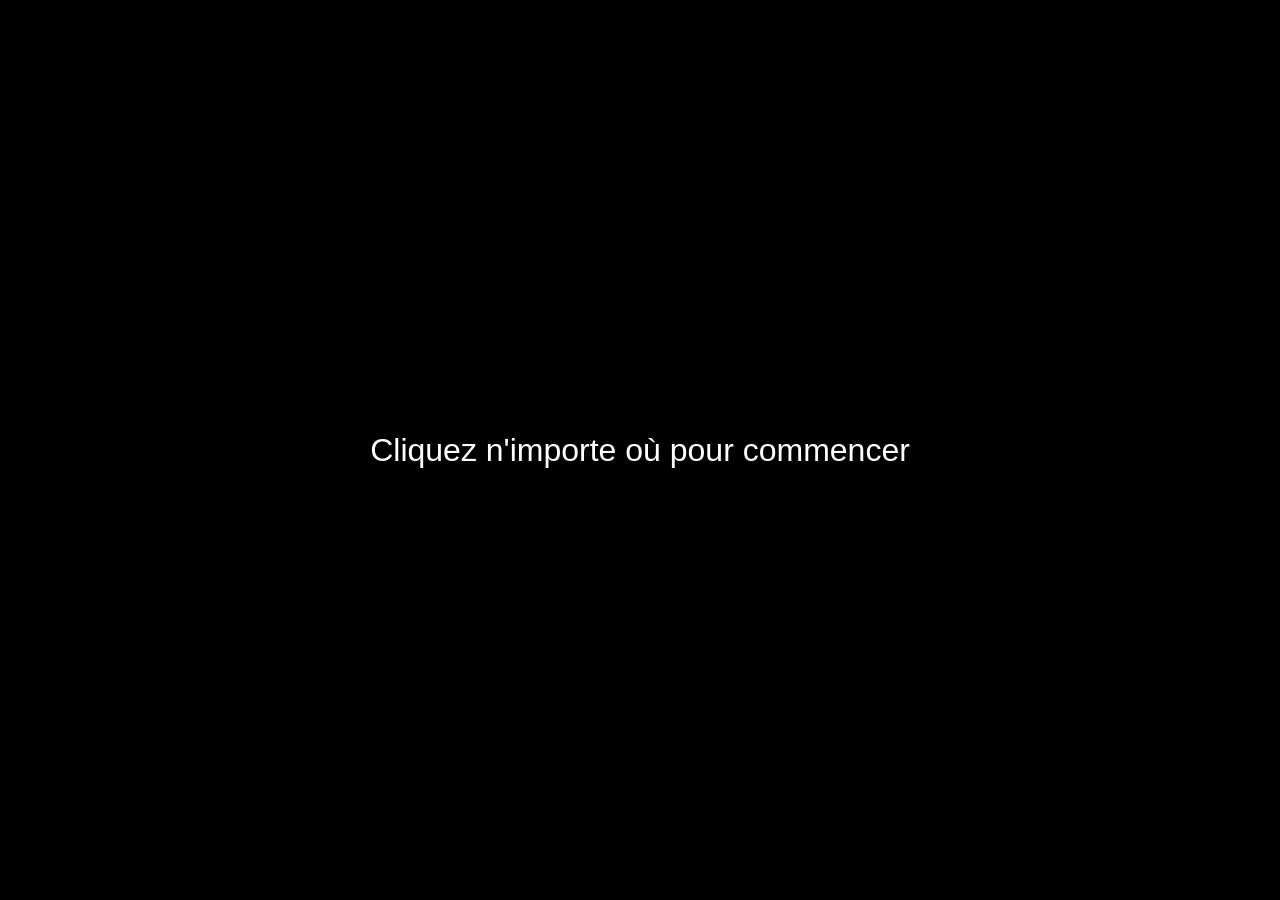
==== index.html @ 1f0c8b08 "Update index.html" ====
<!DOCTYPE html>
<html lang="fr">
<head>
<meta charset="UTF-8">
<title>Site Tabs</title>

<style>
body {
  margin: 0;
  font-family: Arial;
}

/* écran de démarrage */
#startScreen {
  position: fixed;
  width: 100%;
  height: 100%;
  background: black;
  color: white;
  display: flex;
  justify-content: center;
  align-items: center;
  font-size: 2em;
  cursor: pointer;
}

/* barre tabs full width */
.tabbar {
  display: flex;
  width: 100%;
}

/* boutons tabs */
.tablink {
  flex: 1;
  background: #555;
  color: white;
  border: none;
  padding: 15px;
  cursor: pointer;
  font-size: 16px;
  transition: 0.2s;
}

.tablink:hover {
  background: #777;
}

/* contenu */
.tabcontent {
  display: none;
  padding: 80px;
  text-align: center;
  min-height: calc(100vh - 60px);
}

#Accueil { background: red; }
#Contact { background: blue; }

</style>
</head>

<body>

<!-- écran de départ -->
<div id="startScreen" onclick="startApp()">
  Cliquez n'importe où pour commencer
</div>

<!-- site -->
<div id="site" style="display:none;">

  <!-- barre tabs -->
  <div class="tabbar">
    <button class="tablink" onclick="openTab('Accueil')">Accueil</button>
    <button class="tablink" onclick="openTab('Contact')">Contact</button>
  </div>

  <!-- contenu -->
  <div id="Accueil" class="tabcontent">
    <h3>Accueil</h3>
    <p>Bienvenue sur la page d'accueil</p>
  </div>

  <div id="Contact" class="tabcontent">
    <h3>Contact</h3>
    <p>Contacte-nous ici</p>
  </div>

</div>

<script>
function startApp() {
  document.getElementById("startScreen").style.display = "none";
  document.getElementById("site").style.display = "block";

  openTab("Accueil");
}

function openTab(name) {
  let tabs = document.getElementsByClassName("tabcontent");

  for (let i = 0; i < tabs.length; i++) {
    tabs[i].style.display = "none";
  }

  document.getElementById(name).style.display = "block";
}
</script>

</body>
</html>
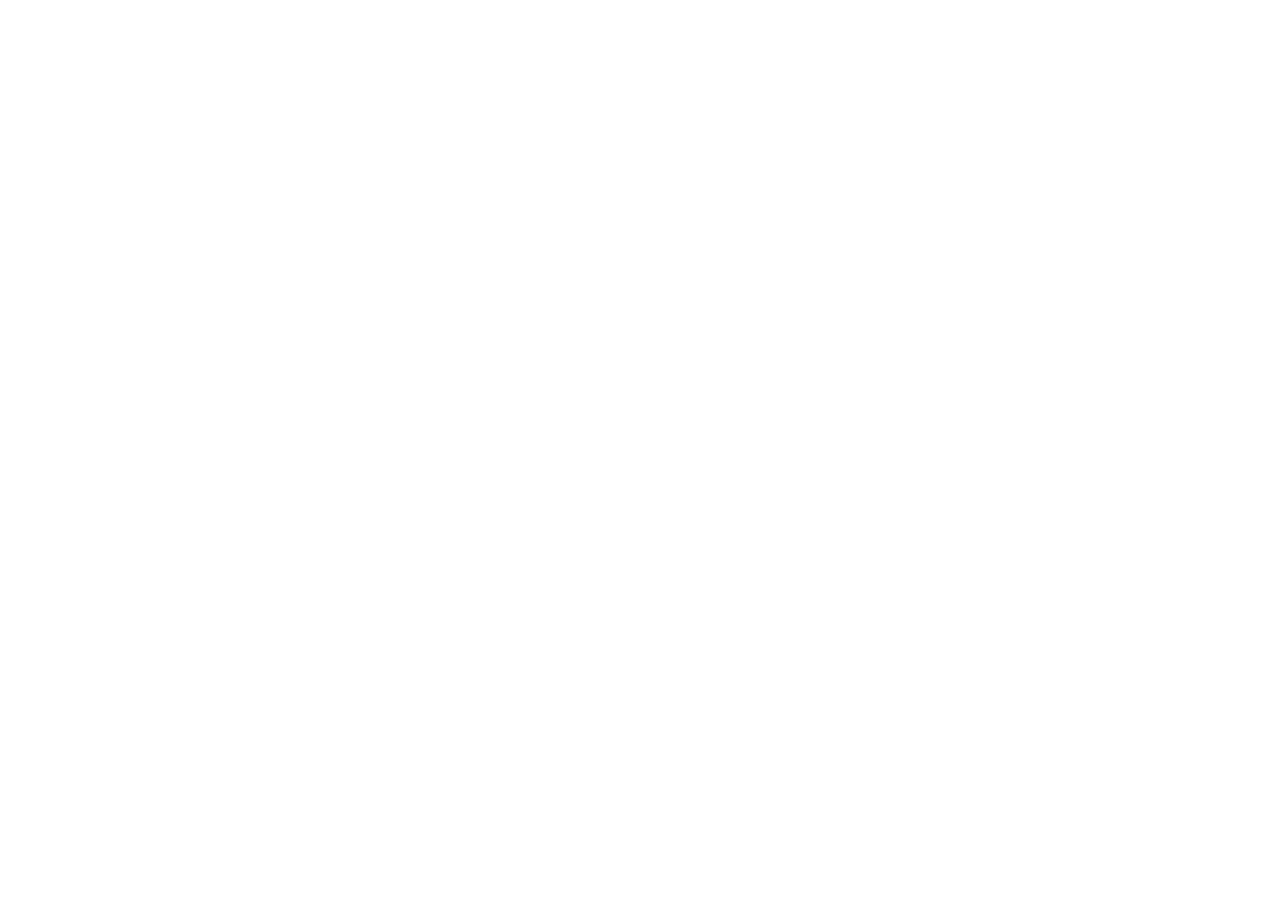
==== commit 4dbde0bd: "Add files via upload" ====
--- a/index.html
+++ b/index.html
@@ -1,112 +1,12 @@
-<!DOCTYPE html>
+<!doctype html>
 <html lang="fr">
-<head>
-<meta charset="UTF-8">
-<title>Site Tabs</title>
-
-<style>
-body {
-  margin: 0;
-  font-family: Arial;
-}
-
-/* écran de démarrage */
-#startScreen {
-  position: fixed;
-  width: 100%;
-  height: 100%;
-  background: black;
-  color: white;
-  display: flex;
-  justify-content: center;
-  align-items: center;
-  font-size: 2em;
-  cursor: pointer;
-}
-
-/* barre tabs full width */
-.tabbar {
-  display: flex;
-  width: 100%;
-}
-
-/* boutons tabs */
-.tablink {
-  flex: 1;
-  background: #555;
-  color: white;
-  border: none;
-  padding: 15px;
-  cursor: pointer;
-  font-size: 16px;
-  transition: 0.2s;
-}
-
-.tablink:hover {
-  background: #777;
-}
-
-/* contenu */
-.tabcontent {
-  display: none;
-  padding: 80px;
-  text-align: center;
-  min-height: calc(100vh - 60px);
-}
-
-#Accueil { background: red; }
-#Contact { background: blue; }
-
-</style>
-</head>
-
-<body>
-
-<!-- écran de départ -->
-<div id="startScreen" onclick="startApp()">
-  Cliquez n'importe où pour commencer
-</div>
-
-<!-- site -->
-<div id="site" style="display:none;">
-
-  <!-- barre tabs -->
-  <div class="tabbar">
-    <button class="tablink" onclick="openTab('Accueil')">Accueil</button>
-    <button class="tablink" onclick="openTab('Contact')">Contact</button>
-  </div>
-
-  <!-- contenu -->
-  <div id="Accueil" class="tabcontent">
-    <h3>Accueil</h3>
-    <p>Bienvenue sur la page d'accueil</p>
-  </div>
-
-  <div id="Contact" class="tabcontent">
-    <h3>Contact</h3>
-    <p>Contacte-nous ici</p>
-  </div>
-
-</div>
-
-<script>
-function startApp() {
-  document.getElementById("startScreen").style.display = "none";
-  document.getElementById("site").style.display = "block";
-
-  openTab("Accueil");
-}
-
-function openTab(name) {
-  let tabs = document.getElementsByClassName("tabcontent");
-
-  for (let i = 0; i < tabs.length; i++) {
-    tabs[i].style.display = "none";
-  }
-
-  document.getElementById(name).style.display = "block";
-}
-</script>
-
-</body>
+    <head>
+        <meta charset="UTF-8" />
+        <meta name="viewport" content="width=device-width, initial-scale=1.0" />
+        <title>Mon portfolio</title>
+    </head>
+    <body>
+        <script src="Routeur/Routeur.js"></script>
+        <script src="Model/Model_Index.js"></script>
+    </body>
 </html>
